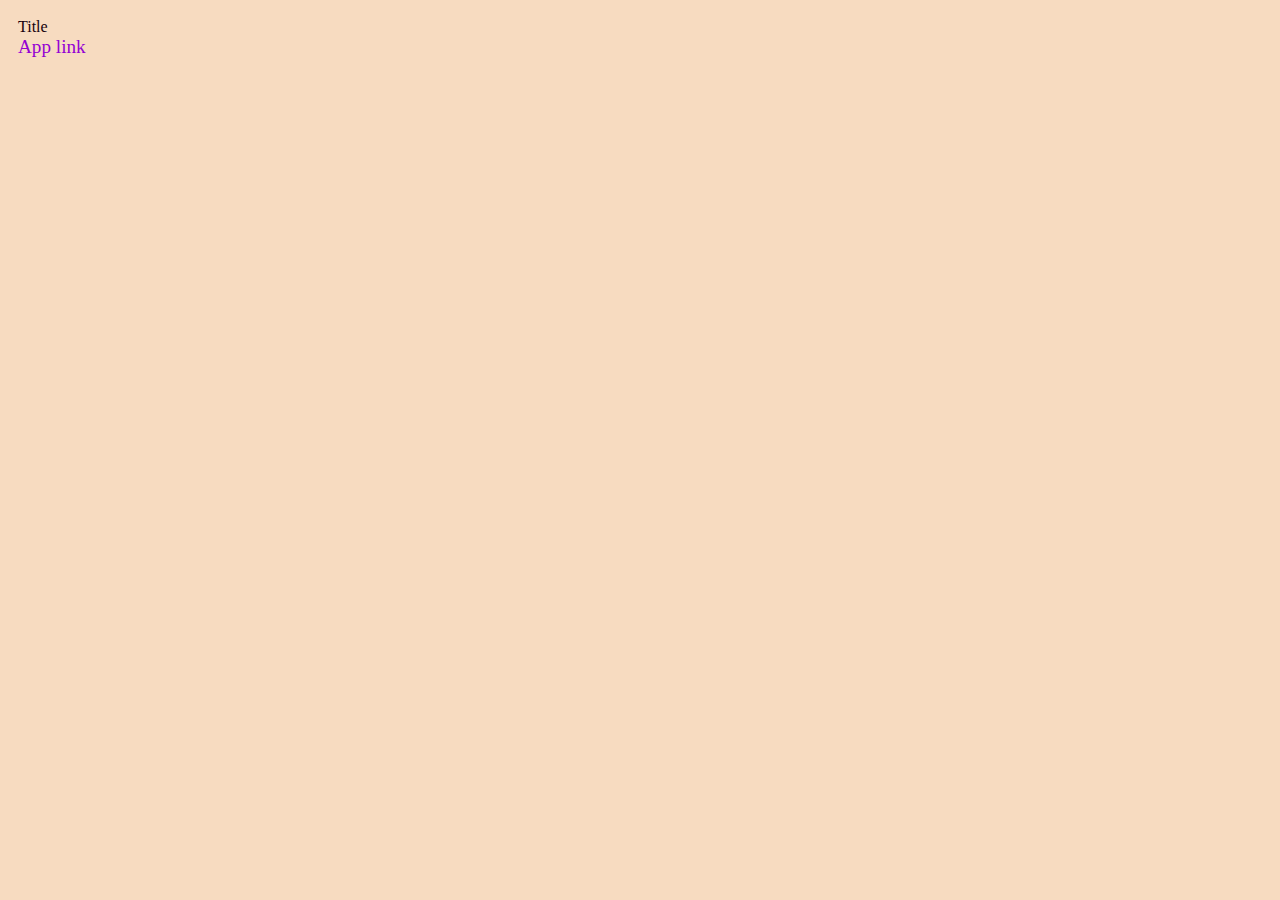
==== popup.html @ 280a6e34 "gereksiz sayfalar silindi, sadece eksiid alınıyor ve sadece contentjs eksi sozlukte çalışıyor." ====
<!DOCTYPE html>
<html lang="en">
<head>
    <meta charset="UTF-8">
    <meta name="viewport" content="width=device-width, initial-scale=1.0">
    <meta http-equiv="X-UA-Compatible" content="ie=edge">
    <title>Document</title>
    <link rel="stylesheet" type="text/css" media="screen" href="popup.css" />
    <script src="jquery.js"></script>
    <script src="popup.js"></script>
</head>
<body>
    <div id="popup_container">
        <div id="popup_title">Title</div>
        <a id="popup_message" target="_blank" href="https://chrome.google.com/webstore/detail/kolay-i%CC%87ngilizce-yeni-sek/gjakebkphpbkbgoacclampnfepgbogka?hl=tr">
            App link
        </a>      
    </div>
 
</body>
</html>
---- popup.css ----
html, body {
    height:20%;
} 

body 
{
    height: 98%;
    background-color: rgb(247, 219, 192);
}

#popup_container{
    padding: 10px;
    width: 200px;
}

#popup_title{
    color: rgb(22, 1, 13);
}

#popup_message{
    text-decoration: none;
    color: darkviolet;
    font-size: larger;
    padding: 0px;
}
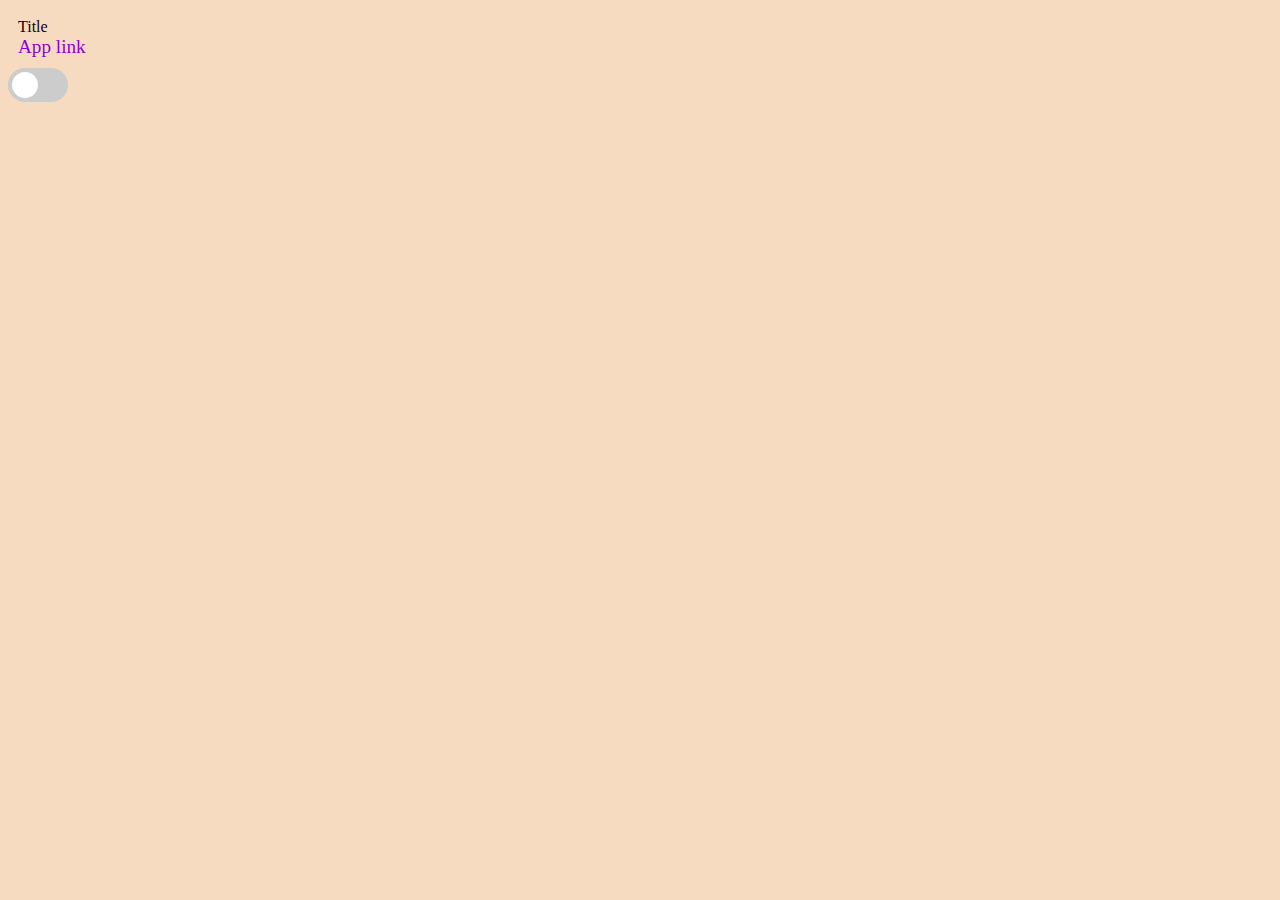
==== commit 29518fd7: "popup'a toggle slider eklendi" ====
--- a/popup.html
+++ b/popup.html
@@ -8,14 +8,86 @@
     <link rel="stylesheet" type="text/css" media="screen" href="popup.css" />
     <script src="jquery.js"></script>
     <script src="popup.js"></script>
+    <style>
+    /* The switch - the box around the slider */
+.switch {
+  position: relative;
+  display: inline-block;
+  width: 60px;
+  height: 34px;
+}
+
+/* Hide default HTML checkbox */
+.switch input {
+  opacity: 0;
+  width: 0;
+  height: 0;
+}
+
+/* The slider */
+.slider {
+  position: absolute;
+  cursor: pointer;
+  top: 0;
+  left: 0;
+  right: 0;
+  bottom: 0;
+  background-color: #ccc;
+  -webkit-transition: .4s;
+  transition: .4s;
+}
+
+.slider:before {
+  position: absolute;
+  content: "";
+  height: 26px;
+  width: 26px;
+  left: 4px;
+  bottom: 4px;
+  background-color: white;
+  -webkit-transition: .4s;
+  transition: .4s;
+}
+
+input:checked + .slider {
+  background-color: #2196F3;
+}
+
+input:focus + .slider {
+  box-shadow: 0 0 1px #2196F3;
+}
+
+input:checked + .slider:before {
+  -webkit-transform: translateX(26px);
+  -ms-transform: translateX(26px);
+  transform: translateX(26px);
+}
+
+/* Rounded sliders */
+.slider.round {
+  border-radius: 34px;
+}
+
+.slider.round:before {
+  border-radius: 50%;
+}
+    </style>
+
 </head>
 <body>
     <div id="popup_container">
         <div id="popup_title">Title</div>
-        <a id="popup_message" target="_blank" href="https://chrome.google.com/webstore/detail/kolay-i%CC%87ngilizce-yeni-sek/gjakebkphpbkbgoacclampnfepgbogka?hl=tr">
+        <a id="popup_message" target="_blank" href="https://chrome.google.com/webstore/detail/ek%C5%9Fis%C3%B6zl%C3%BCk-ba%C5%9Fl%C4%B1k-bildiri/jfdnbkhchehiehfhgdfkcfobdfdnellg?hl=tr">
             App link
         </a>      
     </div>
+    
+    <!-- Rounded switch -->
+    <label class="switch">
+        <input id="chckbx" type="checkbox">
+        <span class="slider round"></span>
+    </label>
+    <div id="is_active_text"><i>  </i></div>
  
 </body>
 </html>